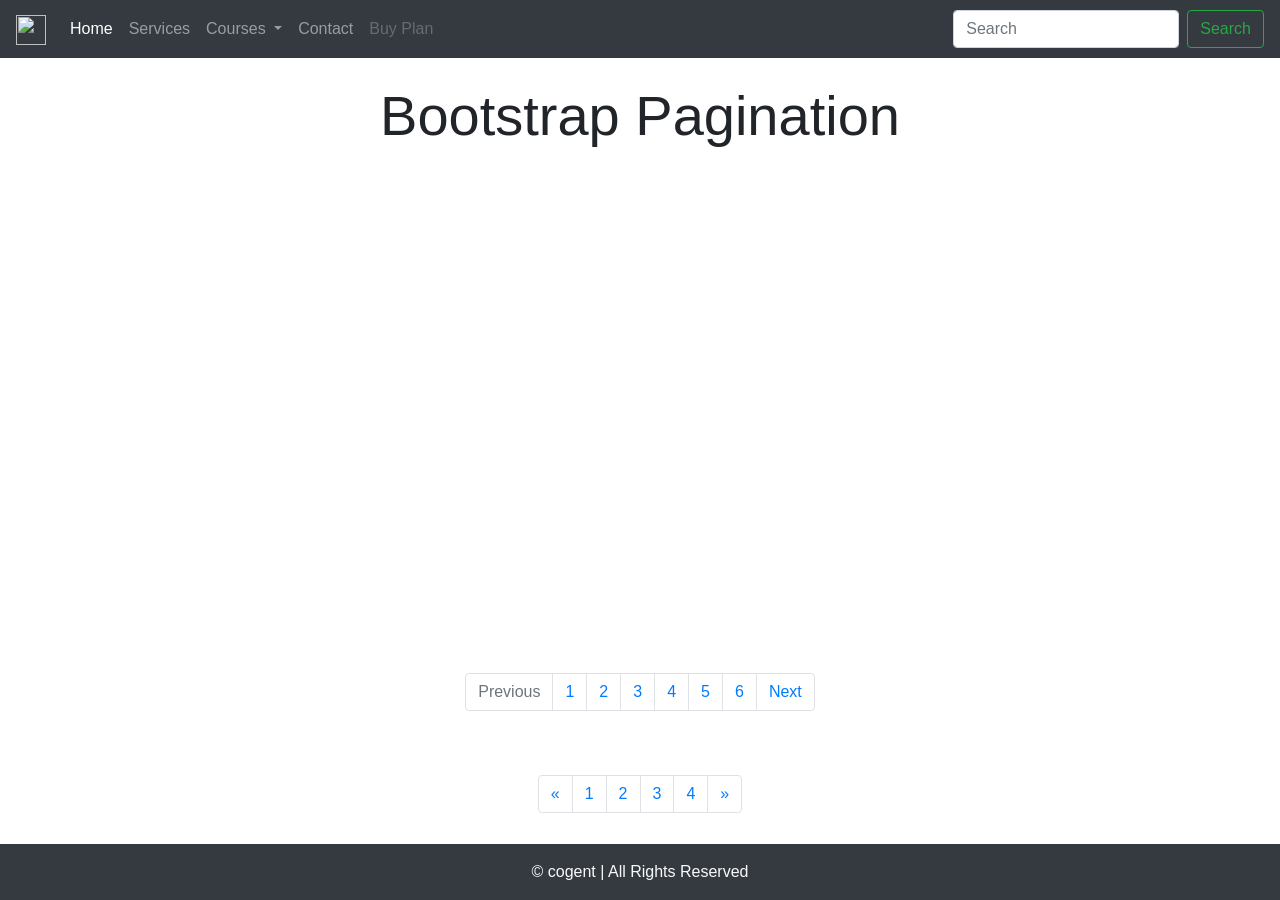
==== gridSystem/BS_Pagination.html @ fd3c0083 "Add files via upload" ====
<!DOCTYPE html>
<html>
<head>
	<title>BS Buttons</title>

	<style type="text/css">

		@media only screen and (min-width: 768px)
		{
			.dropdown:hover .dropdown-menu
		{
			display: block;
		}

		}
		body
			{
				display: flex;
				flex-direction: column;
				min-height: 100vh;	
			}

			.content
			{
				flex: 1;
			}
		
	</style>
	<link rel="stylesheet" href="https://cdn.jsdelivr.net/npm/bootstrap@4.6.2/dist/css/bootstrap.min.css" integrity="sha384-xOolHFLEh07PJGoPkLv1IbcEPTNtaed2xpHsD9ESMhqIYd0nLMwNLD69Npy4HI+N" crossorigin="anonymous">
</head>
<body style="background: url('images/solid.png'); height: 100%; background-size: cover;">

	

<nav class="navbar navbar-expand-lg navbar-dark bg-dark">
  <a class="navbar-brand" href="#"><img src="images/logo.png"  height="30px" width="30px"></a>
  
  <button class="navbar-toggler" type="button" data-toggle="collapse" data-target="#navbarSupportedContent" aria-controls="navbarSupportedContent" aria-expanded="false" aria-label="Toggle navigation">
    <span class="navbar-toggler-icon"></span>
  </button>

  <div class="collapse navbar-collapse" id="navbarSupportedContent">
    <ul class="navbar-nav mr-auto">
      <li class="nav-item active">
        <a class="nav-link" href="#">Home</a>
      </li>
      <li class="nav-item">
        <a class="nav-link" href="#">Services</a>
      </li>
      <li class="nav-item dropdown">
        <a class="nav-link dropdown-toggle" href="#" role="button" data-toggle="dropdown" aria-expanded="false">
          Courses
        </a>
        <div class="dropdown-menu">
          <a class="dropdown-item" href="#">Web Design</a>
          <a class="dropdown-item" href="#">Web Developm</a>
          <div class="dropdown-divider"></div>
          <a class="dropdown-item" href="#">Oracle Cloud Computing</a>
          <a class="dropdown-item" href="#">Software Development using C#.Net</a>
        </div>
      </li>
      <li class="nav-item">
        <a class="nav-link">Contact</a>
      </li>
        <li class="nav-item">
        <a class="nav-link disabled">Buy Plan</a>
      </li>
    </ul>
    <form class="form-inline my-2 my-lg-0">
      <input class="form-control mr-sm-2" type="search" placeholder="Search" aria-label="Search">
      <button class="btn btn-outline-success my-2 my-sm-0" type="submit">Search</button>
    </form>
  </div>
</nav>

<h1 class="display-4 text-center my-4"> Bootstrap Pagination</h1>
<div class="container content" style="margin-top: 500px;">
	
	<nav>
		<ul class="pagination justify-content-center">
			<li class="page-item disabled"><a href="#" class="page-link">Previous</a></li>
			<li class="page-item"><a href="#" class="page-link">1</a></li>
			<li class="page-item"><a href="#" class="page-link">2</a></li>
			<li class="page-item"><a href="#" class="page-link">3</a></li>
			<li class="page-item"><a href="#" class="page-link">4</a></li>
			<li class="page-item"><a href="#" class="page-link">5</a></li>
			<li class="page-item"><a href="#" class="page-link">6</a></li>
			<li class="page-item"><a href="#" class="page-link">Next</a></li>
		</ul>
	</nav>
<br><br>

<nav>
	<ul class="pagination justify-content-center">
		<li class="page-item">
			<a href="#" class="page-link">
				<span>&laquo;</span>
			</a>
		</li>
		<li class="page-item"><a href="#" class="page-link">1</a></li>
		<li class="page-item"><a href="#" class="page-link">2</a></li>
		<li class="page-item"><a href="#" class="page-link">3</a></li>
		<li class="page-item"><a href="#" class="page-link">4</a></li>
		<li class="page-item"><a href="#" class="page-link">
			<span>&raquo;</span>
		</a></li>
	</ul>
</nav>

</div>

<footer class="bg-dark text-light text-center py-3">
	&copy; cogent | All Rights Reserved
</footer>



<script src="https://cdn.jsdelivr.net/npm/jquery@3.5.1/dist/jquery.slim.min.js" integrity="sha384-DfXdz2htPH0lsSSs5nCTpuj/zy4C+OGpamoFVy38MVBnE+IbbVYUew+OrCXaRkfj" crossorigin="anonymous"></script>
<script src="https://cdn.jsdelivr.net/npm/popper.js@1.16.1/dist/umd/popper.min.js" integrity="sha384-9/reFTGAW83EW2RDu2S0VKaIzap3H66lZH81PoYlFhbGU+6BZp6G7niu735Sk7lN" crossorigin="anonymous"></script>
<script src="https://cdn.jsdelivr.net/npm/bootstrap@4.6.2/dist/js/bootstrap.min.js" integrity="sha384-+sLIOodYLS7CIrQpBjl+C7nPvqq+FbNUBDunl/OZv93DB7Ln/533i8e/mZXLi/P+" crossorigin="anonymous"></script>
</body>
</html>
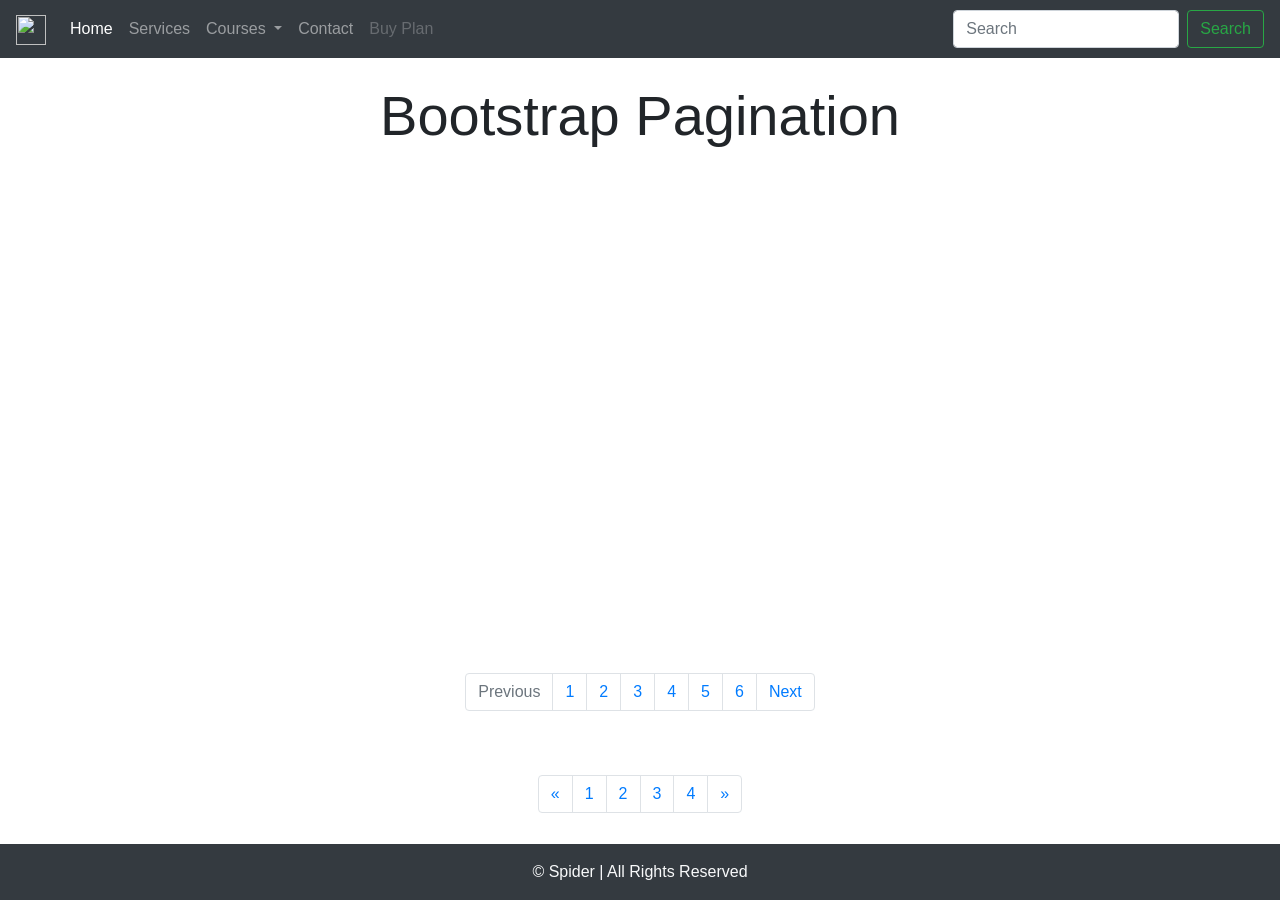
==== commit 94b38433: "Update BS_Pagination.html" ====
--- a/gridSystem/BS_Pagination.html
+++ b/gridSystem/BS_Pagination.html
@@ -110,7 +110,7 @@
 </div>
 
 <footer class="bg-dark text-light text-center py-3">
-	&copy; cogent | All Rights Reserved
+	&copy; Spider | All Rights Reserved
 </footer>
 
 
@@ -119,4 +119,4 @@
 <script src="https://cdn.jsdelivr.net/npm/popper.js@1.16.1/dist/umd/popper.min.js" integrity="sha384-9/reFTGAW83EW2RDu2S0VKaIzap3H66lZH81PoYlFhbGU+6BZp6G7niu735Sk7lN" crossorigin="anonymous"></script>
 <script src="https://cdn.jsdelivr.net/npm/bootstrap@4.6.2/dist/js/bootstrap.min.js" integrity="sha384-+sLIOodYLS7CIrQpBjl+C7nPvqq+FbNUBDunl/OZv93DB7Ln/533i8e/mZXLi/P+" crossorigin="anonymous"></script>
 </body>
-</html>+</html>
